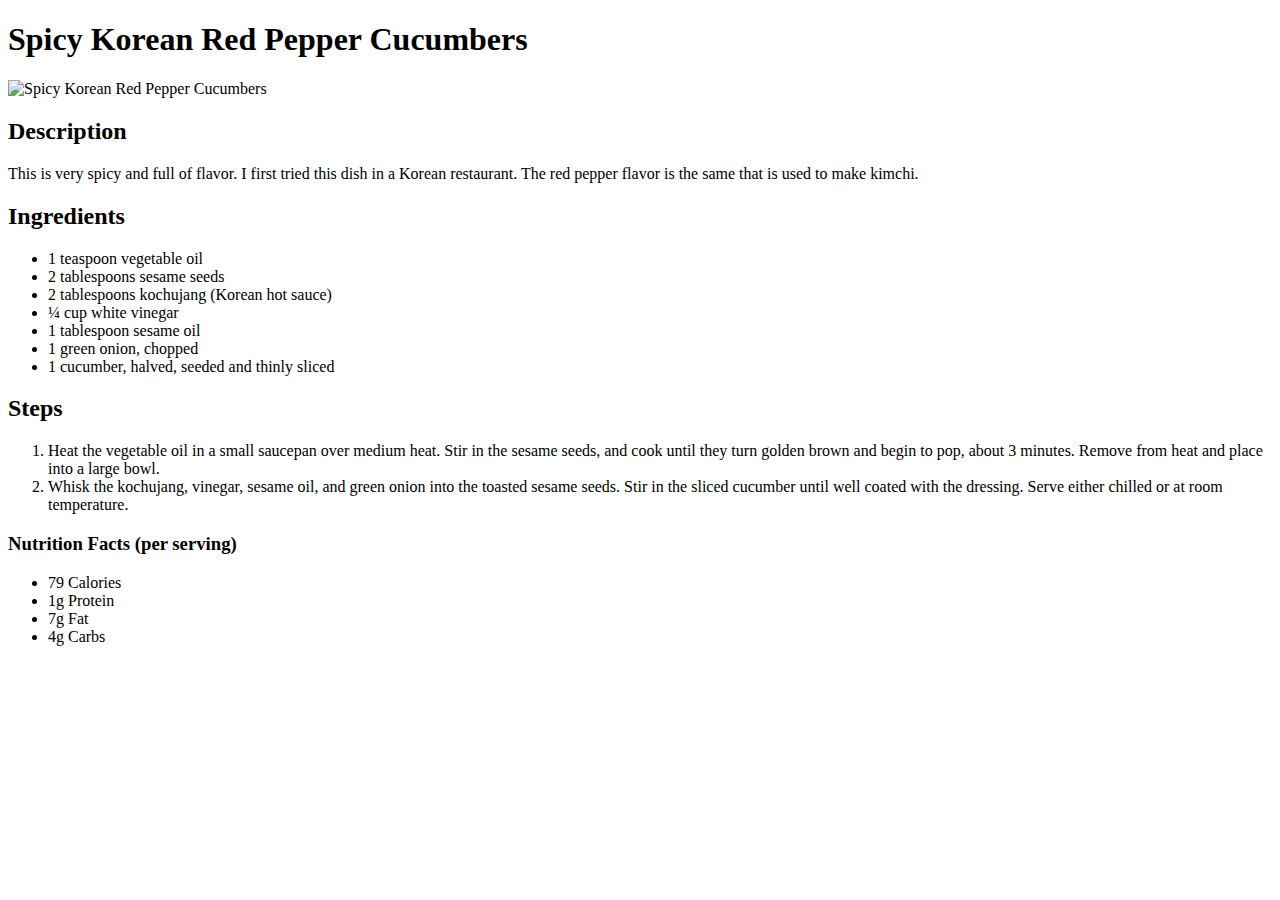
==== recipes/korean.html @ a908c17b "file: new Korean and Italian recipes new file: recipes/korean.html, new file: recipes/shrimpalfredo." ====
<!DOCTYPE html>
<html lang="en">
<head>
    <meta charset="UTF-8">
    <meta name="viewport" content="width=device-width, initial-scale=1.0">
    <title>Spicy Korean Red Pepper Cucumbers</title>
</head>
<body>
    <h1>Spicy Korean Red Pepper Cucumbers</h1>    
    <img alt="Spicy Korean Red Pepper Cucumbers" height="310" width="350" src="https://www.allrecipes.com/thmb/psXTyT8mOKq4vo2E_QRiDKUAM7k=/0x512/filters:no_upscale():max_bytes(150000):strip_icc():format(webp)/4542166_Spicy-Korean-Red-Pepper-Cucumbers-4x3-afd2464927ca4c0f97a71f4b9dfb7b20.jpg" >
    <h2>Description</h2>
    <p>
        This is very spicy and full of flavor. 
        I first tried this dish in a Korean restaurant. The red pepper flavor is the same that is used to make kimchi. 
    </p>

            <h2>Ingredients </h2>
            <ul>
                <li>1 teaspoon vegetable oil</li>
                <li>2 tablespoons sesame seeds</li>
                <li>2 tablespoons kochujang (Korean hot sauce)</li>
                <li>¼ cup white vinegar</li>
                <li>1 tablespoon sesame oil</li>
                <li>1 green onion, chopped</li>
                <li>1 cucumber, halved, seeded and thinly sliced</li>
            </ul>
            <h2> Steps</h2>
            <ol>
                <li>
                    Heat the vegetable oil in a small saucepan over medium heat.
                     Stir in the sesame seeds,
                     and cook until they turn golden brown and begin to pop, about 3 minutes. Remove from heat and place into a large bowl.
                </li>
                <li>
                    Whisk the kochujang, vinegar, sesame oil, and green onion into the toasted sesame seeds.
                     Stir in the sliced cucumber until well coated with the dressing. Serve either chilled or at room temperature.
                </li>                
            </ol> 
           <h3> Nutrition Facts (per serving)</h3>
           <ul>
            <li>79 Calories</li>
            <li>1g Protein</li>
            <li>7g Fat</li>
            <li>4g Carbs</li>
           </ul>
</body>
</html>
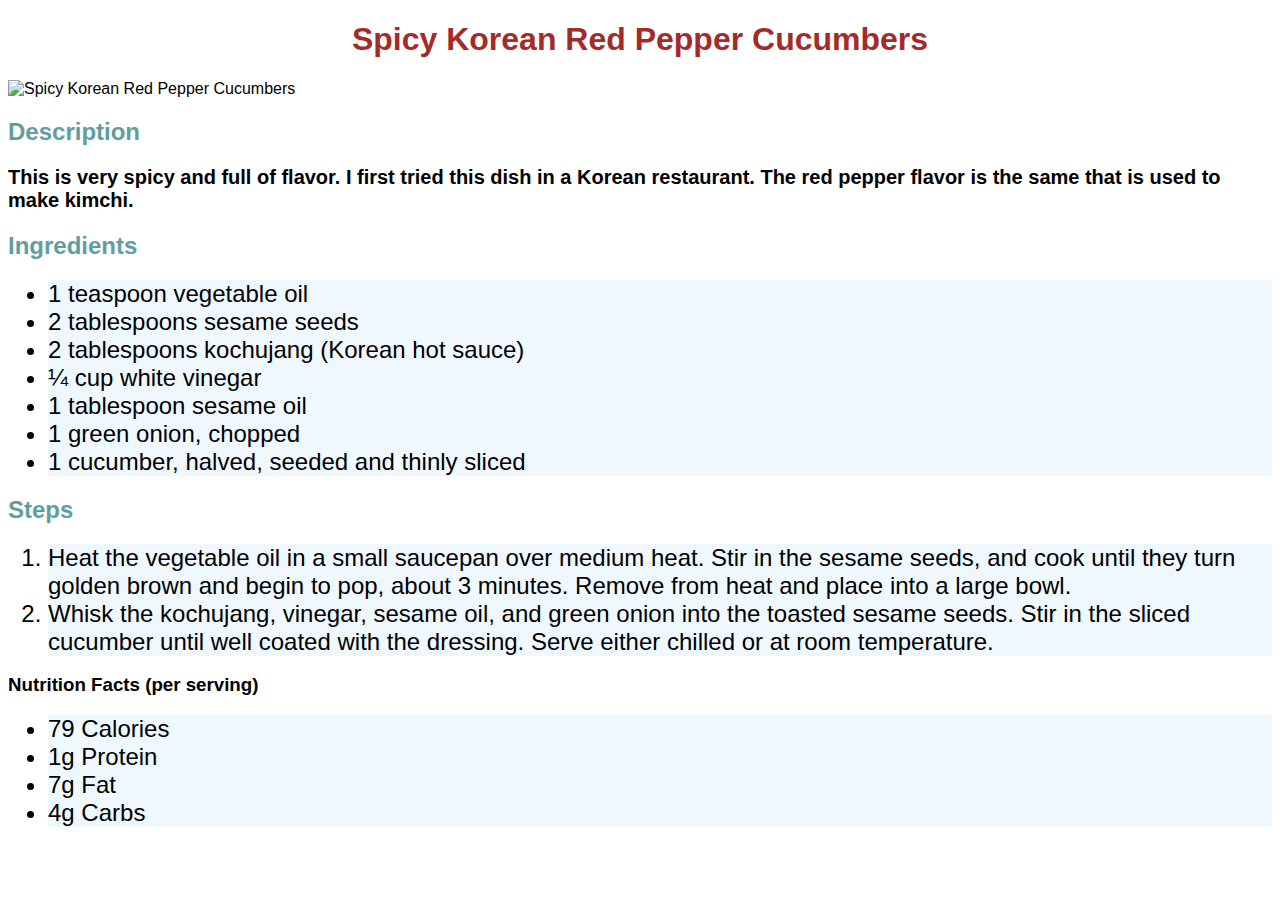
==== commit 926a433f: "add css styles" ====
--- a/recipes/korean.html
+++ b/recipes/korean.html
@@ -4,6 +4,8 @@
     <meta charset="UTF-8">
     <meta name="viewport" content="width=device-width, initial-scale=1.0">
     <title>Spicy Korean Red Pepper Cucumbers</title>
+    <link href="../style.css" rel="stylesheet" />
+
 </head>
 <body>
     <h1>Spicy Korean Red Pepper Cucumbers</h1>    
--- a/style.css
+++ b/style.css
@@ -0,0 +1,18 @@
+body{
+    font-family: Verdana, Geneva, Tahoma, sans-serif;
+}
+h1{
+    color: brown;
+    text-align: center;
+}
+h2{
+    color: cadetblue;
+}
+p{
+    font-size: 20px;
+    font-weight: 700;
+}
+li{
+    background-color: aliceblue;
+    font-size: 24px;
+}